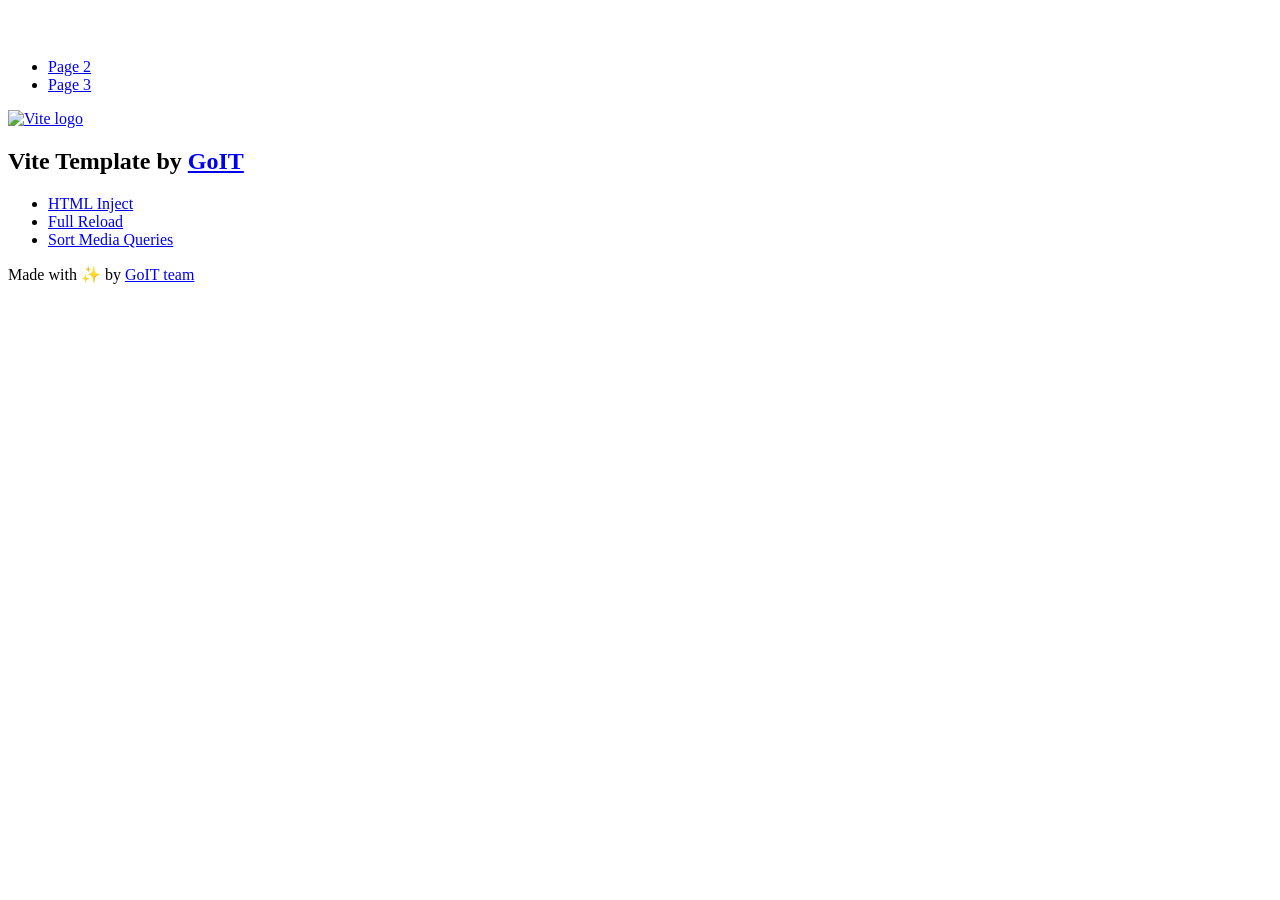
==== index.html @ 6d427d68 "Deploying to gh-pages from @ orxen3-dot/goit-js-hw-10@591047d9fdbb7edeba47987a6988889a93e3152c 🚀" ====
<!DOCTYPE html>
<html lang="en">
  <head>
    <meta charset="UTF-8" />
    <link rel="icon" type="image/svg+xml" href="/goit-js-hw-10/favicon.svg" />
    <meta name="viewport" content="width=device-width, initial-scale=1.0" />
    <title>Vanilla App Template</title>
    <script type="module" crossorigin src="/goit-js-hw-10/index.js"></script>
    <link rel="stylesheet" crossorigin href="/goit-js-hw-10/assets/styles-DvPDDfy5.css">
  </head>
  <body>
    <header class="header">
  <div class="container">
    <nav class="nav">
      <a class="nav-logo" href="./index.html" aria-label="Site logo">
        <svg class="nav-logo-icon" width="100" height="30">
          <use href="/goit-js-hw-10/assets/sprite-E8vg0sBb.svg#logo"></use>
        </svg>
      </a>
      <ul class="nav-list">
        <li class="nav-item">
          <a class="nav-link {=$highlight-act}" href="./page-2.html">Page 2</a>
        </li>
        <li class="nav-item">
          <a class="nav-link {=$highlight-curr}" href="./page-3.html">Page 3</a>
        </li>
      </ul>
    </nav>
  </div>
</header>


    <main>
      <!-- Loads the specified .html file -->
      <section class="vite-promo">
  <div class="container">
    <div class="vite-promo-thumb">
      <a
        class="vite-promo-link"
        href="https://vitejs.dev/"
        target="_blank"
        rel="noopener noreferrer"
        aria-label="Link to Vite official website"
        title="Vite.js  build tool"
      >
        <!-- Path to images as from index.html file -->
        <img
          class="pic"
          src="/goit-js-hw-10/assets/vite-logo-9o_aqrTe.png"
          alt="Vite logo"
          width="640"
          height="640"
        />
      </a>
    </div>
    <h1 class="main-title">
      <span class="main-title-gradient">Vite</span>
      Template by
      <a
        class="main-title-link"
        href="https://github.com/goitacademy/vanilla-app-template"
        target="_blank"
        rel="noopener noreferrer"
      >
        GoIT
      </a>
    </h1>
  </div>
</section>

      <article class="badges">
  <div class="container">
    <ul class="badges-list">
      <li class="badges-item">
        <a
          class="badges-link"
          href="https://www.npmjs.com/package/vite-plugin-html-inject"
          target="_blank"
          rel="noopener noreferrer"
        >
          HTML Inject
        </a>
      </li>
      <li class="badges-item">
        <a
          class="badges-link"
          href="https://www.npmjs.com/package/vite-plugin-full-reload"
          target="_blank"
          rel="noopener noreferrer"
        >
          Full Reload
        </a>
      </li>
      <li class="badges-item">
        <a
          class="badges-link"
          href="https://www.npmjs.com/package/postcss-sort-media-queries"
          target="_blank"
          rel="noopener noreferrer"
        >
          Sort Media Queries
        </a>
      </li>
    </ul>
  </div>
</article>

    </main>

    <footer class="footer">
  <div class="container">
    <p class="footer-desc">
      Made with ✨ by
      <a
        class="footer-link"
        href="https://goit.global/ua/"
        target="_blank"
        rel="noopener noreferrer"
      >
        GoIT team
      </a>
    </p>
  </div>
</footer>


  </body>
</html>
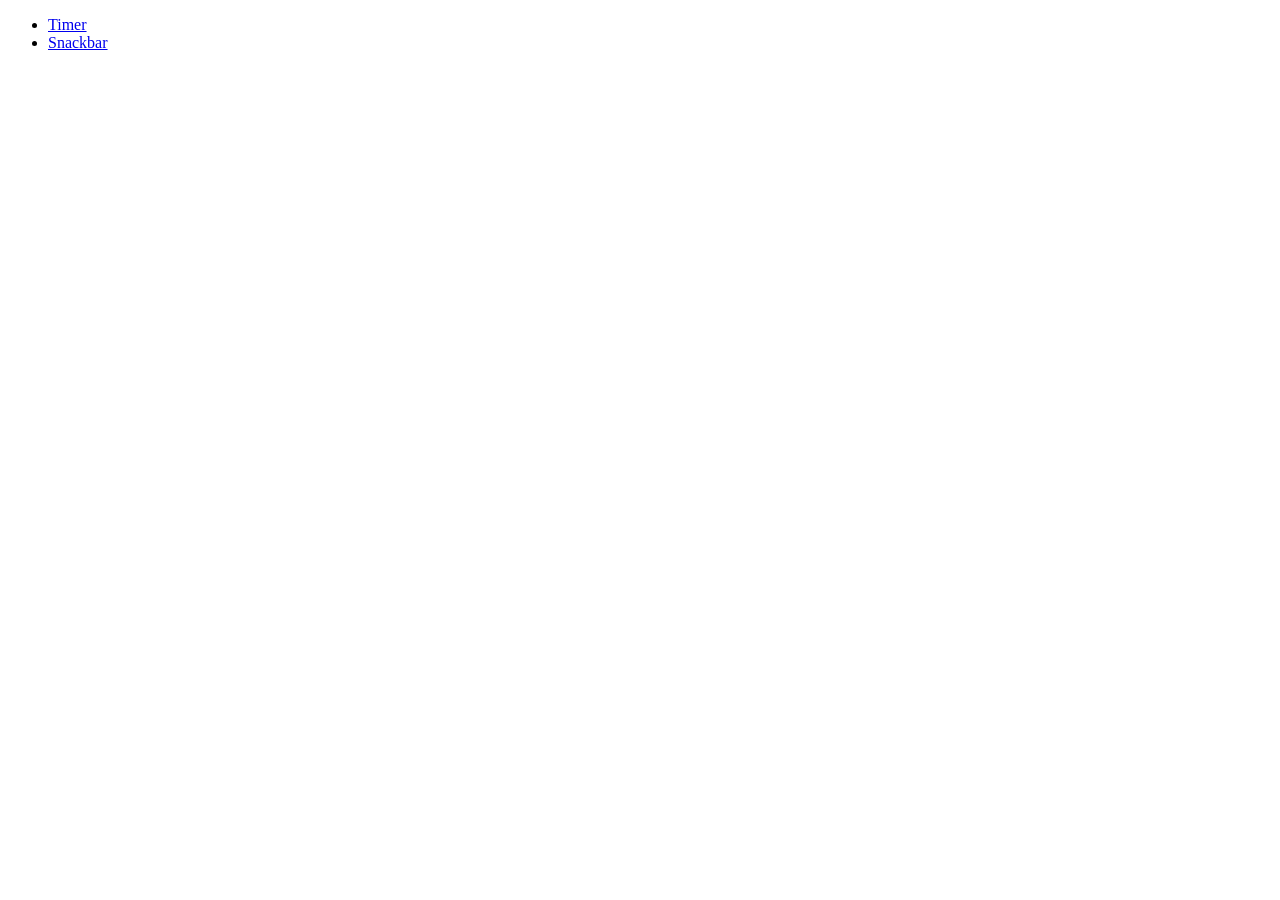
==== commit 1f55a1e9: "Deploying to gh-pages from @ orxen3-dot/goit-js-hw-10@03740a1fe0a53c9f45a0a341352898173326efd8 🚀" ====
--- a/index.html
+++ b/index.html
@@ -2,126 +2,29 @@
 <html lang="en">
   <head>
     <meta charset="UTF-8" />
-    <link rel="icon" type="image/svg+xml" href="/goit-js-hw-10/favicon.svg" />
     <meta name="viewport" content="width=device-width, initial-scale=1.0" />
-    <title>Vanilla App Template</title>
-    <script type="module" crossorigin src="/goit-js-hw-10/index.js"></script>
+    <title>goit-js-hw-10</title>
     <link rel="stylesheet" crossorigin href="/goit-js-hw-10/assets/styles-DvPDDfy5.css">
   </head>
   <body>
-    <header class="header">
-  <div class="container">
-    <nav class="nav">
-      <a class="nav-logo" href="./index.html" aria-label="Site logo">
-        <svg class="nav-logo-icon" width="100" height="30">
-          <use href="/goit-js-hw-10/assets/sprite-E8vg0sBb.svg#logo"></use>
-        </svg>
-      </a>
-      <ul class="nav-list">
-        <li class="nav-item">
-          <a class="nav-link {=$highlight-act}" href="./page-2.html">Page 2</a>
-        </li>
-        <li class="nav-item">
-          <a class="nav-link {=$highlight-curr}" href="./page-3.html">Page 3</a>
-        </li>
-      </ul>
-    </nav>
-  </div>
-</header>
-
+  <header class="header">
+    <div class="container">
+      <nav class="nav">
+        <ul class="nav-list">
+          <li class="nav-item">
+            <a class="nav-link {=$highlight-act}" href="./1-timer.html">Timer</a>
+          </li>
+          <li class="nav-item">
+            <a class="nav-link {=$highlight-curr}" href="./2-snackbar.html">Snackbar</a>
+          </li>
+        </ul>
+      </nav>
+    </div>
+  </header>
 
     <main>
-      <!-- Loads the specified .html file -->
-      <section class="vite-promo">
-  <div class="container">
-    <div class="vite-promo-thumb">
-      <a
-        class="vite-promo-link"
-        href="https://vitejs.dev/"
-        target="_blank"
-        rel="noopener noreferrer"
-        aria-label="Link to Vite official website"
-        title="Vite.js  build tool"
-      >
-        <!-- Path to images as from index.html file -->
-        <img
-          class="pic"
-          src="/goit-js-hw-10/assets/vite-logo-9o_aqrTe.png"
-          alt="Vite logo"
-          width="640"
-          height="640"
-        />
-      </a>
-    </div>
-    <h1 class="main-title">
-      <span class="main-title-gradient">Vite</span>
-      Template by
-      <a
-        class="main-title-link"
-        href="https://github.com/goitacademy/vanilla-app-template"
-        target="_blank"
-        rel="noopener noreferrer"
-      >
-        GoIT
-      </a>
-    </h1>
-  </div>
-</section>
-
-      <article class="badges">
-  <div class="container">
-    <ul class="badges-list">
-      <li class="badges-item">
-        <a
-          class="badges-link"
-          href="https://www.npmjs.com/package/vite-plugin-html-inject"
-          target="_blank"
-          rel="noopener noreferrer"
-        >
-          HTML Inject
-        </a>
-      </li>
-      <li class="badges-item">
-        <a
-          class="badges-link"
-          href="https://www.npmjs.com/package/vite-plugin-full-reload"
-          target="_blank"
-          rel="noopener noreferrer"
-        >
-          Full Reload
-        </a>
-      </li>
-      <li class="badges-item">
-        <a
-          class="badges-link"
-          href="https://www.npmjs.com/package/postcss-sort-media-queries"
-          target="_blank"
-          rel="noopener noreferrer"
-        >
-          Sort Media Queries
-        </a>
-      </li>
-    </ul>
-  </div>
-</article>
 
     </main>
-
-    <footer class="footer">
-  <div class="container">
-    <p class="footer-desc">
-      Made with ✨ by
-      <a
-        class="footer-link"
-        href="https://goit.global/ua/"
-        target="_blank"
-        rel="noopener noreferrer"
-      >
-        GoIT team
-      </a>
-    </p>
-  </div>
-</footer>
 
 
   </body>
